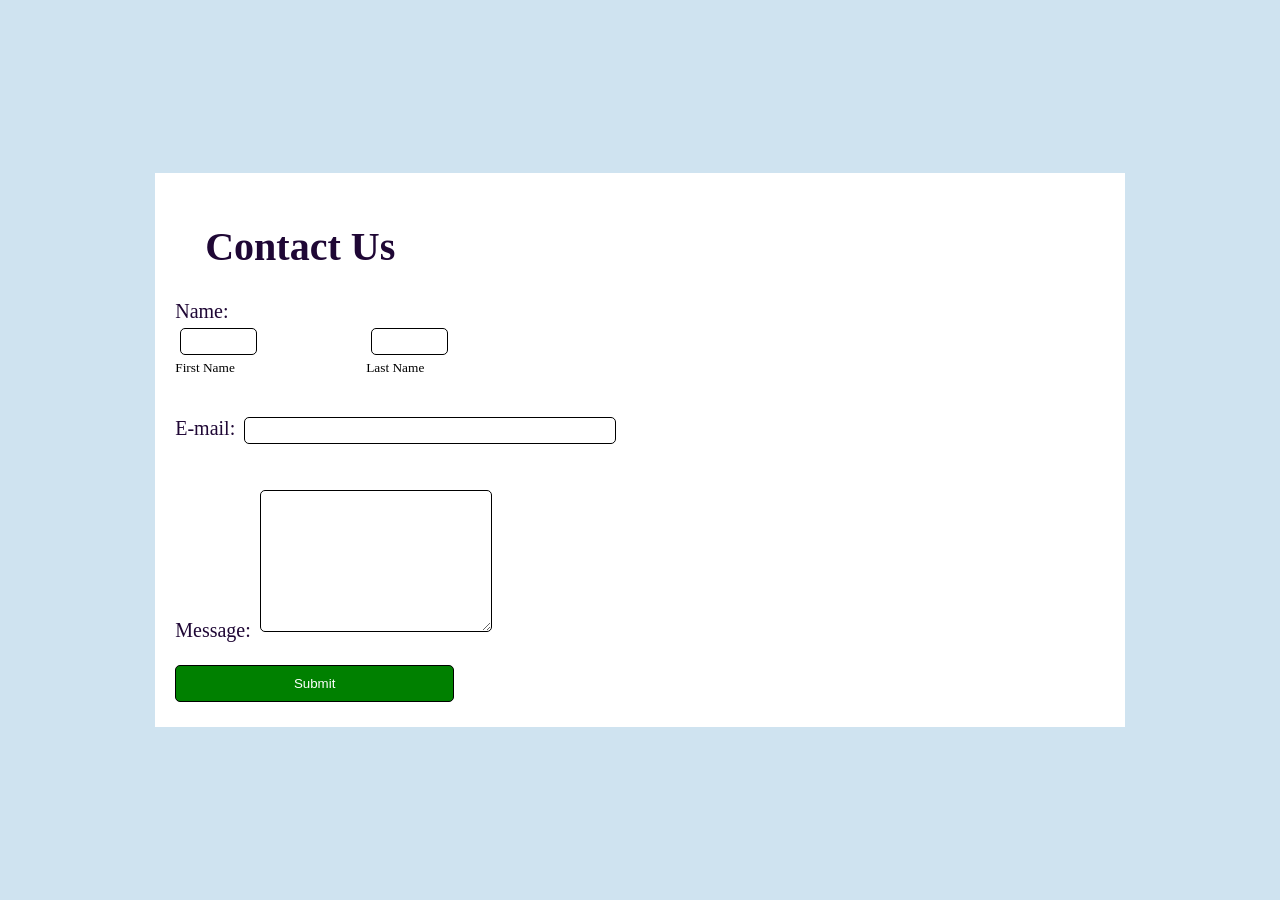
==== day6/Task1-UI/index.html @ f0cae93e "first commit" ====
<!doctype html>
<html lang="en">
  <head>
    <meta charset="UTF-8" />
    <meta name="viewport" content="width=device-width, initial-scale=1.0" />
    <title>UI Design-Task 1</title>
    <link rel="stylesheet" href="style.css" />
  </head>
  <body>
      <div class="container">
        <form>
        <h1>Contact Us</h1>
        <div>
          <label for="firstname">Name:</label>
          <div class="name-fields">
            <div class="field">
              <input type="text" id="firstname" name="firstname" />
              <small>First Name</small>
            </div>
            <div class="field">
               <input type="text" id="lastname" name="lastname" />
               <small>Last Name</small>
            </div>
          </div>
        </div>
        <br /><br />
        <div>
          <label for="email">E-mail:</label>
          <input type="email" id="email" name="email" />
        </div>
        <br /><br />
        <div>
          <label for="message">Message:</label>
          <textarea id="message" name="message" cols="100" rows="8"></textarea
          ><br />
        </div>
        <br />
        <div>
          <button type="submit">Submit</button>
        </div>
        </form>
      </div>
  </body>
</html>
---- day6/Task1-UI/style.css ----
* {
  margin: 0;
  padding: 0;
  box-sizing: border-box;
}
.container {
  display: flex;
  flex-direction: column;
  align-items: center;
  justify-content: center;
  height: 100vh;
  background-color: rgb(207, 227, 240);
}
.container form {
  background-color: white;
  padding: 20px;
}
h1 {
  margin: 30px;
  color: rgb(31, 7, 53);
  font-family: bold;
  font-size: 40px;
}
.name-fields {
  display: flex;
}
.field {
  display: flex;
  flex-direction: column;
}
label {
  color: rgb(31, 7, 53);
  font-family: bold;
  font-size: 20px;
}
input[type="text"],
input[type="email"] {
  padding: 5px;
  margin: 5px;
  border: 1px solid black;
  border-radius: 5px;
  width: 40%;
}

textarea {
  padding: 10px;
  margin: 5px;
  border: 1px solid black;
  border-radius: 5px;
  width: 25%;
}
button {
  padding: 10px;
  margin: 5px auto;
  border: 1px solid black;
  border-radius: 5px;
  width: 30%;
  background-color: green;
  color: white;
  cursor: pointer;
}
button:hover {
  background-color: rgb(5, 71, 5);
}
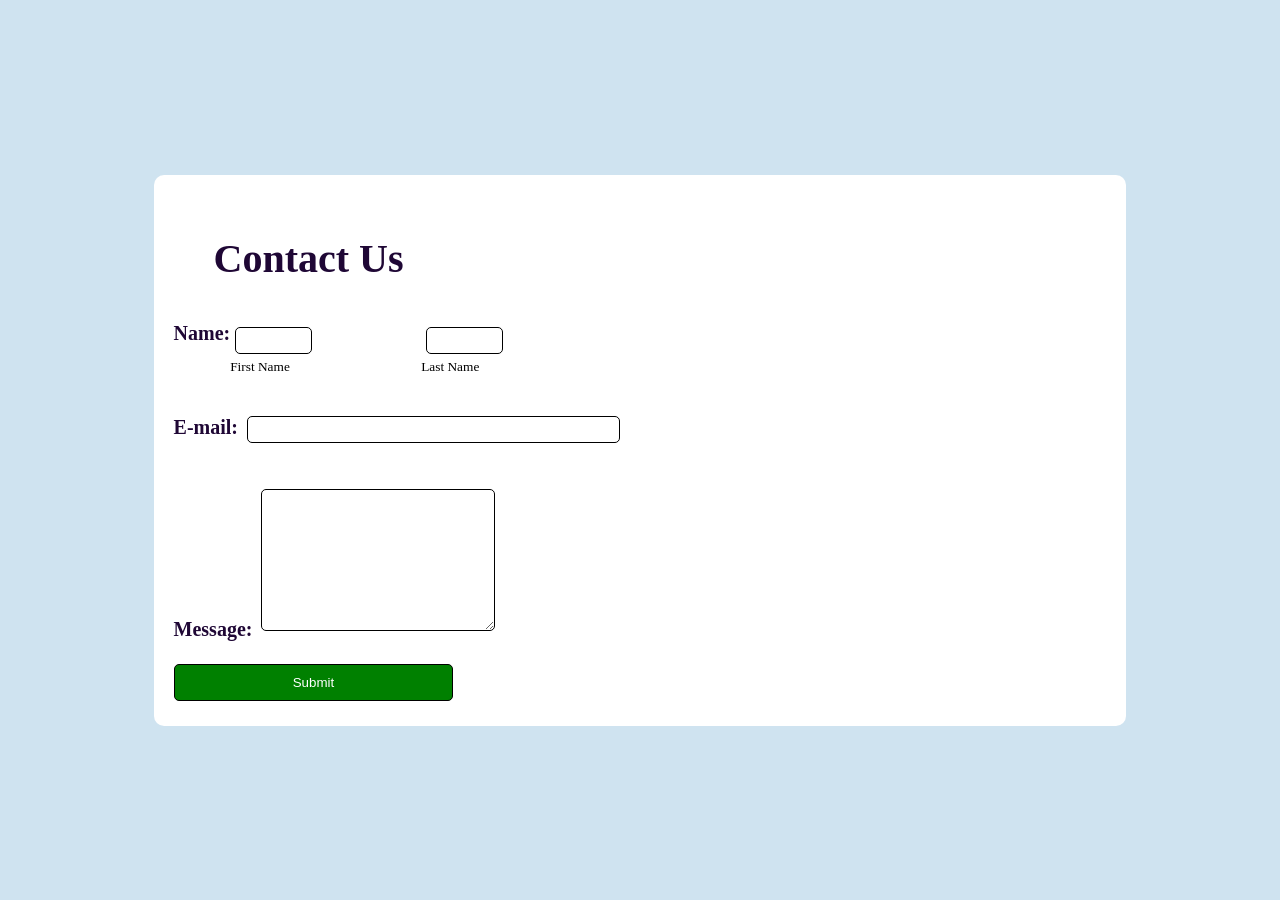
==== commit 262f8769: "changes added by task1 and 2" ====
--- a/day6/Task1-UI/index.html
+++ b/day6/Task1-UI/index.html
@@ -10,9 +10,8 @@
       <div class="container">
         <form>
         <h1>Contact Us</h1>
-        <div>
+        <div class="name-fields">
           <label for="firstname">Name:</label>
-          <div class="name-fields">
             <div class="field">
               <input type="text" id="firstname" name="firstname" />
               <small>First Name</small>
@@ -21,7 +20,6 @@
                <input type="text" id="lastname" name="lastname" />
                <small>Last Name</small>
             </div>
-          </div>
         </div>
         <br /><br />
         <div>
--- a/day6/Task1-UI/style.css
+++ b/day6/Task1-UI/style.css
@@ -5,7 +5,6 @@
 }
 .container {
   display: flex;
-  flex-direction: column;
   align-items: center;
   justify-content: center;
   height: 100vh;
@@ -14,9 +13,11 @@
 .container form {
   background-color: white;
   padding: 20px;
+  border-radius: 10px;
+  
 }
 h1 {
-  margin: 30px;
+  margin: 40px;
   color: rgb(31, 7, 53);
   font-family: bold;
   font-size: 40px;
@@ -30,7 +31,7 @@
 }
 label {
   color: rgb(31, 7, 53);
-  font-family: bold;
+  font-weight: bold;
   font-size: 20px;
 }
 input[type="text"],
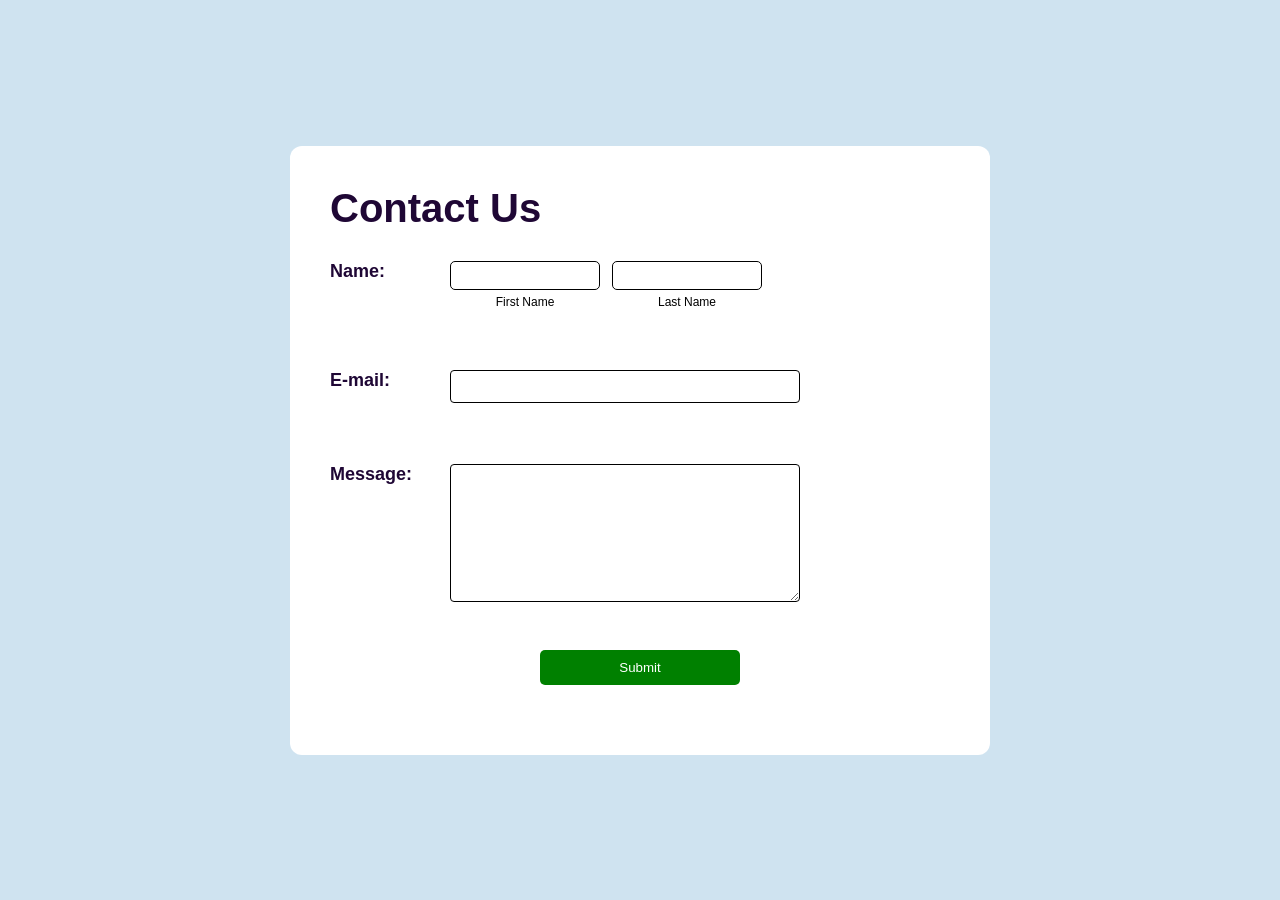
==== commit 535e7b08: "Task1 completed successfully" ====
--- a/day6/Task1-UI/index.html
+++ b/day6/Task1-UI/index.html
@@ -3,40 +3,42 @@
   <head>
     <meta charset="UTF-8" />
     <meta name="viewport" content="width=device-width, initial-scale=1.0" />
-    <title>UI Design-Task 1</title>
+    <title>Contact Form</title>
     <link rel="stylesheet" href="style.css" />
   </head>
   <body>
-      <div class="container">
-        <form>
+    <div class="container">
+      <form class="contact-form">
         <h1>Contact Us</h1>
-        <div class="name-fields">
+        <div class="row">
           <label for="firstname">Name:</label>
+          <div class="name-fields">
             <div class="field">
               <input type="text" id="firstname" name="firstname" />
               <small>First Name</small>
             </div>
             <div class="field">
-               <input type="text" id="lastname" name="lastname" />
-               <small>Last Name</small>
+              <input type="text" id="lastname" name="lastname" />
+              <small>Last Name</small>
             </div>
+          </div>
         </div>
         <br /><br />
-        <div>
+        <div class="row">
           <label for="email">E-mail:</label>
           <input type="email" id="email" name="email" />
         </div>
         <br /><br />
-        <div>
+        <div class="row">
           <label for="message">Message:</label>
           <textarea id="message" name="message" cols="100" rows="8"></textarea
           ><br />
         </div>
         <br />
-        <div>
+        <div class="row button-row">
           <button type="submit">Submit</button>
         </div>
-        </form>
-      </div>
+      </form>
+    </div>
   </body>
 </html>
--- a/day6/Task1-UI/style.css
+++ b/day6/Task1-UI/style.css
@@ -2,60 +2,79 @@
   margin: 0;
   padding: 0;
   box-sizing: border-box;
+  font-family: Arial, Helvetica, sans-serif;
 }
 .container {
   display: flex;
   align-items: center;
   justify-content: center;
   height: 100vh;
-  background-color: rgb(207, 227, 240);
+  background-color: #cfe3f0;
 }
-.container form {
+.contact-form {
   background-color: white;
-  padding: 20px;
-  border-radius: 10px;
-  
+  padding: 40px;
+  border-radius: 12px;
+  width:700px;
 }
 h1 {
-  margin: 40px;
-  color: rgb(31, 7, 53);
-  font-family: bold;
+  margin-bottom: 30px;
+  color: #1f0735;
   font-size: 40px;
+}
+.row{
+  display: flex;
+  align-items: flex-start;
+  margin-bottom: 25px;
+}
+.row label{
+  width:120px;
+  font-weight: bold;
+  font-size:18px;
+  color:#1f0735;
 }
 .name-fields {
   display: flex;
+  gap:12px;
 }
 .field {
   display: flex;
   flex-direction: column;
 }
-label {
-  color: rgb(31, 7, 53);
-  font-weight: bold;
-  font-size: 20px;
-}
-input[type="text"],
-input[type="email"] {
-  padding: 5px;
-  margin: 5px;
+.field input{
+  width: 150px;
+  padding: 6px;
   border: 1px solid black;
   border-radius: 5px;
-  width: 40%;
+}
+small{
+  margin-top: 5px;
+  text-align: center;
+  font-size: 12px;
+}
+input[type="email"]{
+  width: 350px;
+  padding: 8px;
+  border: 1px solid black;
+  border-radius: 4px;
 }
 
 textarea {
-  padding: 10px;
-  margin: 5px;
+  width:350px;
   border: 1px solid black;
-  border-radius: 5px;
-  width: 25%;
+  border-radius: 4px;
+  padding: 8px;
+ 
+}
+.button-row{
+  justify-content: center;;
 }
 button {
   padding: 10px;
   margin: 5px auto;
-  border: 1px solid black;
+  border: none;
   border-radius: 5px;
-  width: 30%;
+  width: 200px;
   background-color: green;
   color: white;
   cursor: pointer;
